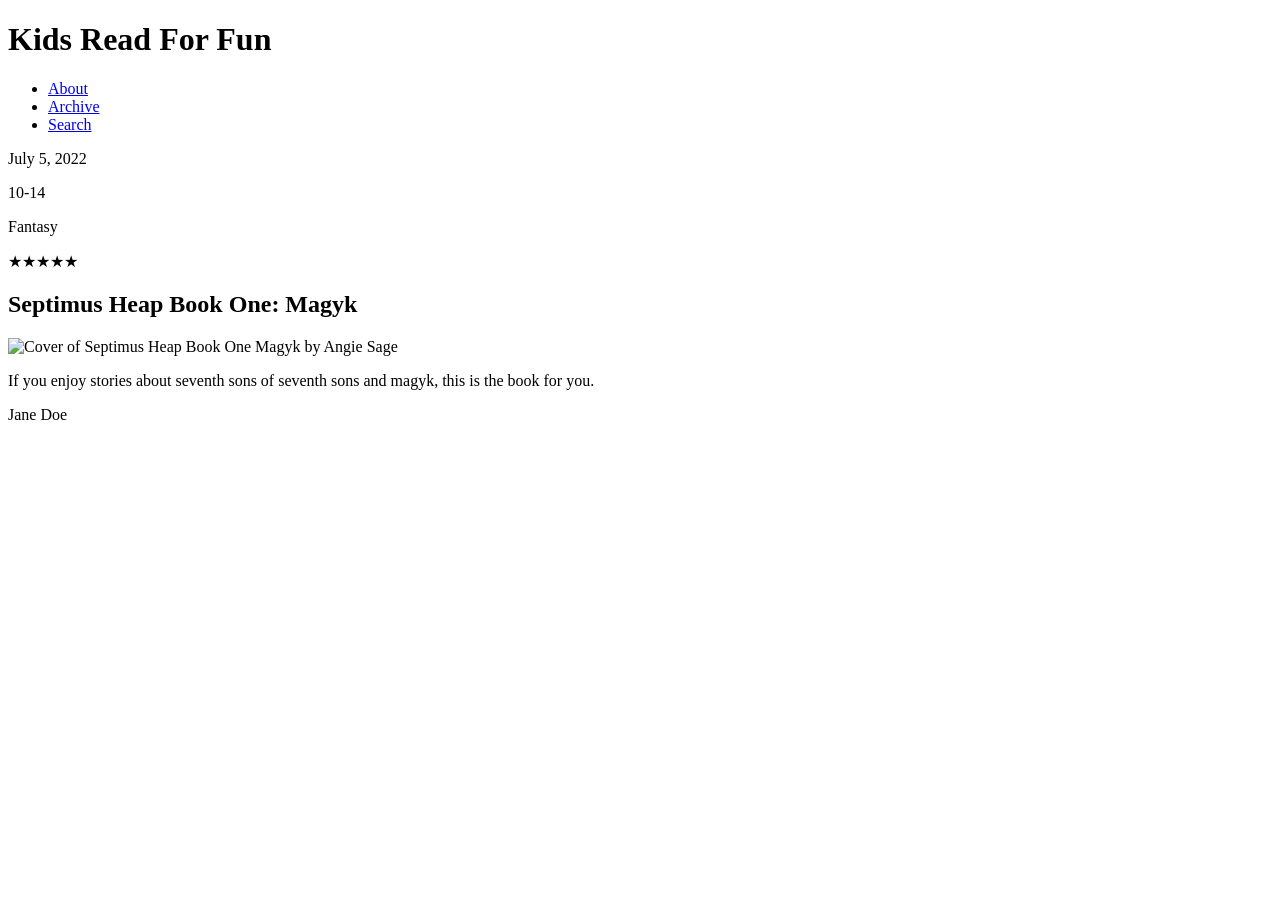
==== blog/index.html @ 298fede0 "blog" ====
<!DOCTYPE html>
<html lang="en">
<head>
  <meta charset="UTF-8" />
  <meta name="viewport" content="width=device-width, initial-scale=1.0" />
  <title>Kids Read For Fun</title>
  <link rel="stylesheet" href="styles.css" />
</head>

<body>

  <div class="container">

    <header>
      <h1>Kids Read For Fun</h1>

      <nav aria-label="Main Navigation">
        <ul>
          <li><a href="#">About</a></li>
          <li><a href="#">Archive</a></li>
          <li><a href="#">Search</a></li>
        </ul>
      </nav>
    </header>

    <main class="blog-layout">

      <!-- Sidebar -->
      <aside class="details">
        <p>July 5, 2022</p>
        <p>10-14</p>
        <p>Fantasy</p>
        <p aria-label="5 star rating">★★★★★</p>
      </aside>

      <!-- Blog Content -->
      <article class="book-review">
        <h2>Septimus Heap Book One: Magyk</h2>

        <img
          src="https://upload.wikimedia.org/wikipedia/en/5/5f/Magkycover2.jpg"
          alt="Cover of Septimus Heap Book One Magyk by Angie Sage"
        />

        <p>
          If you enjoy stories about seventh sons of seventh sons and magyk,
          this is the book for you.
        </p>
      </article>

    </main>

    <footer>
      <p>Jane Doe</p>
    </footer>

  </div>

</body>
</html>
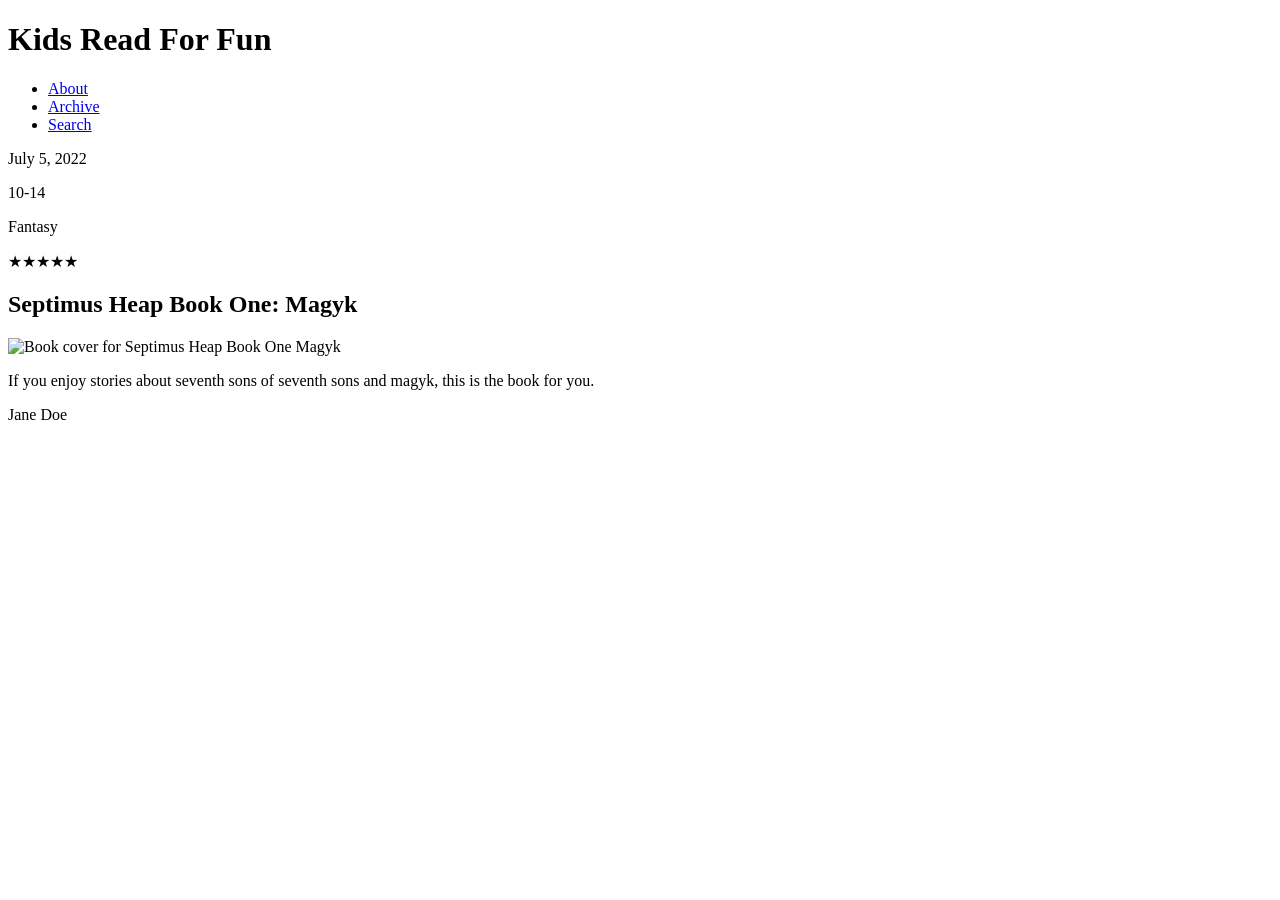
==== commit c62e47c4: "blog new" ====
--- a/blog/index.html
+++ b/blog/index.html
@@ -1,10 +1,13 @@
 <!DOCTYPE html>
 <html lang="en">
 <head>
-  <meta charset="UTF-8" />
-  <meta name="viewport" content="width=device-width, initial-scale=1.0" />
+  <meta charset="UTF-8">
+  <meta name="viewport" content="width=device-width, initial-scale=1.0">
+
   <title>Kids Read For Fun</title>
-  <link rel="stylesheet" href="styles.css" />
+
+  <!-- CONNECT CSS -->
+  <link rel="stylesheet" href="styles.css">
 </head>
 
 <body>
@@ -14,8 +17,8 @@
     <header>
       <h1>Kids Read For Fun</h1>
 
-      <nav aria-label="Main Navigation">
-        <ul>
+      <nav>
+        <ul class="nav-links">
           <li><a href="#">About</a></li>
           <li><a href="#">Archive</a></li>
           <li><a href="#">Search</a></li>
@@ -23,29 +26,31 @@
       </nav>
     </header>
 
-    <main class="blog-layout">
+    <main class="blog-grid">
 
-      <!-- Sidebar -->
-      <aside class="details">
+      <!-- LEFT SIDE -->
+      <aside class="book-details">
         <p>July 5, 2022</p>
         <p>10-14</p>
         <p>Fantasy</p>
-        <p aria-label="5 star rating">★★★★★</p>
+        <p>★★★★★</p>
       </aside>
 
-      <!-- Blog Content -->
+      <!-- RIGHT SIDE -->
       <article class="book-review">
+
         <h2>Septimus Heap Book One: Magyk</h2>
 
         <img
           src="https://upload.wikimedia.org/wikipedia/en/5/5f/Magkycover2.jpg"
-          alt="Cover of Septimus Heap Book One Magyk by Angie Sage"
-        />
+          alt="Book cover for Septimus Heap Book One Magyk"
+        >
 
         <p>
           If you enjoy stories about seventh sons of seventh sons and magyk,
           this is the book for you.
         </p>
+
       </article>
 
     </main>
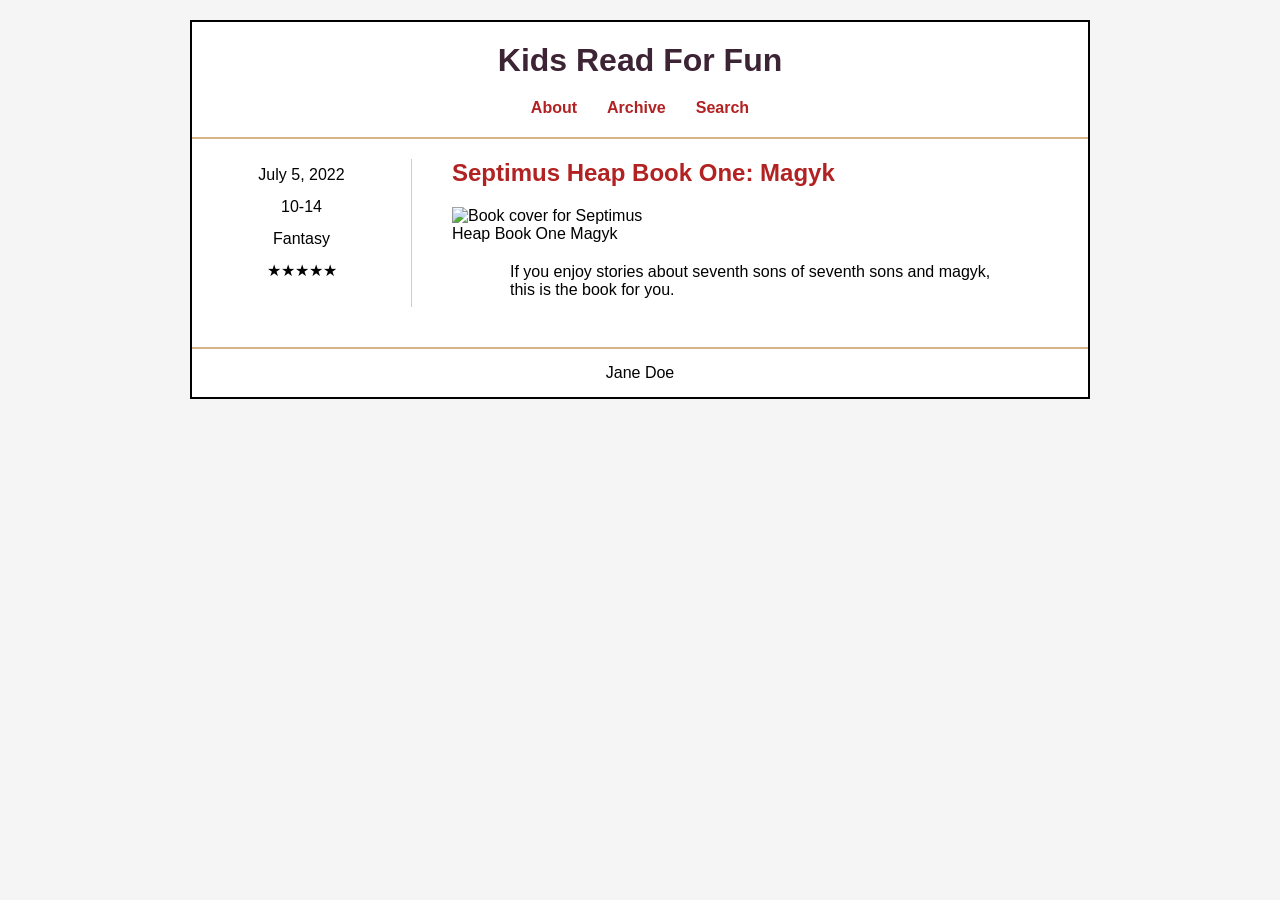
==== commit 2687ee41: "new" ====
--- a/blog/index.html
+++ b/blog/index.html
@@ -17,7 +17,7 @@
     <header>
       <h1>Kids Read For Fun</h1>
 
-      <nav>
+      <nav aria-lebel="'main menu">
         <ul class="nav-links">
           <li><a href="#">About</a></li>
           <li><a href="#">Archive</a></li>
@@ -33,11 +33,12 @@
         <p>July 5, 2022</p>
         <p>10-14</p>
         <p>Fantasy</p>
-        <p>★★★★★</p>
+        <p aria-label="5 out of 5 star rating">★★★★★</p>
       </aside>
 
       <!-- RIGHT SIDE -->
       <article class="book-review">
+      <article aria-labelledby="book-title">
 
         <h2>Septimus Heap Book One: Magyk</h2>
 
--- a/blog/styles.css
+++ b/blog/styles.css
@@ -0,0 +1,130 @@
+/* RESET */
+
+* {
+  margin: 0;
+  padding: 0;
+  box-sizing: border-box;
+}
+
+/* PAGE */
+
+body {
+  background-color: #f5f5f5;
+  font-family: Arial, Helvetica, sans-serif;
+  padding: 20px;
+}
+
+/* CONTAINER */
+
+.container {
+  max-width: 900px;
+  margin: auto;
+  background-color: white;
+  border: 2px solid black;
+}
+
+/* HEADER */
+
+header {
+  text-align: center;
+  padding: 20px;
+  border-bottom: 2px solid #d8b28a;
+}
+
+header h1 {
+  margin-bottom: 20px;
+  color: #3d2435;
+}
+
+/* NAV */
+
+.nav-links {
+  display: flex;
+  justify-content: center;
+  gap: 30px;
+  list-style: none;
+}
+
+.nav-links a {
+  text-decoration: none;
+  color: #b22222;
+  font-weight: bold;
+}
+
+.nav-links a:hover {
+  text-decoration: underline;
+}
+
+/* GRID LAYOUT */
+
+.blog-grid {
+  display: grid;
+  grid-template-columns: 1fr;
+  gap: 20px;
+  padding: 20px;
+}
+
+/* LEFT COLUMN */
+
+.book-details {
+  text-align: center;
+  border-bottom: 1px solid #ccc;
+  padding-bottom: 20px;
+  line-height: 2;
+}
+
+/* RIGHT COLUMN */
+
+.book-review {
+  text-align: center;
+}
+
+.book-review h2 {
+  color: #b22222;
+  margin-bottom: 20px;
+}
+
+.book-review img {
+  width: 200px;
+  max-width: 100%;
+  margin-bottom: 20px;
+}
+
+.book-review p {
+  max-width: 500px;
+  margin: auto;
+}
+
+/* FOOTER */
+
+footer {
+  text-align: center;
+  padding: 15px;
+  border-top: 2px solid #d8b28a;
+  margin-top: 20px;
+}
+
+/* DESKTOP LAYOUT */
+
+@media screen and (min-width: 700px) {
+
+  .blog-grid {
+    grid-template-columns: 200px 1fr;
+    align-items: start;
+  }
+
+  .book-details {
+    border-bottom: none;
+    border-right: 1px solid #ccc;
+    padding-right: 20px;
+  }
+
+  .book-review {
+    text-align: left;
+    padding-left: 20px;
+  }
+
+  .book-review img {
+    display: block;
+  }
+}
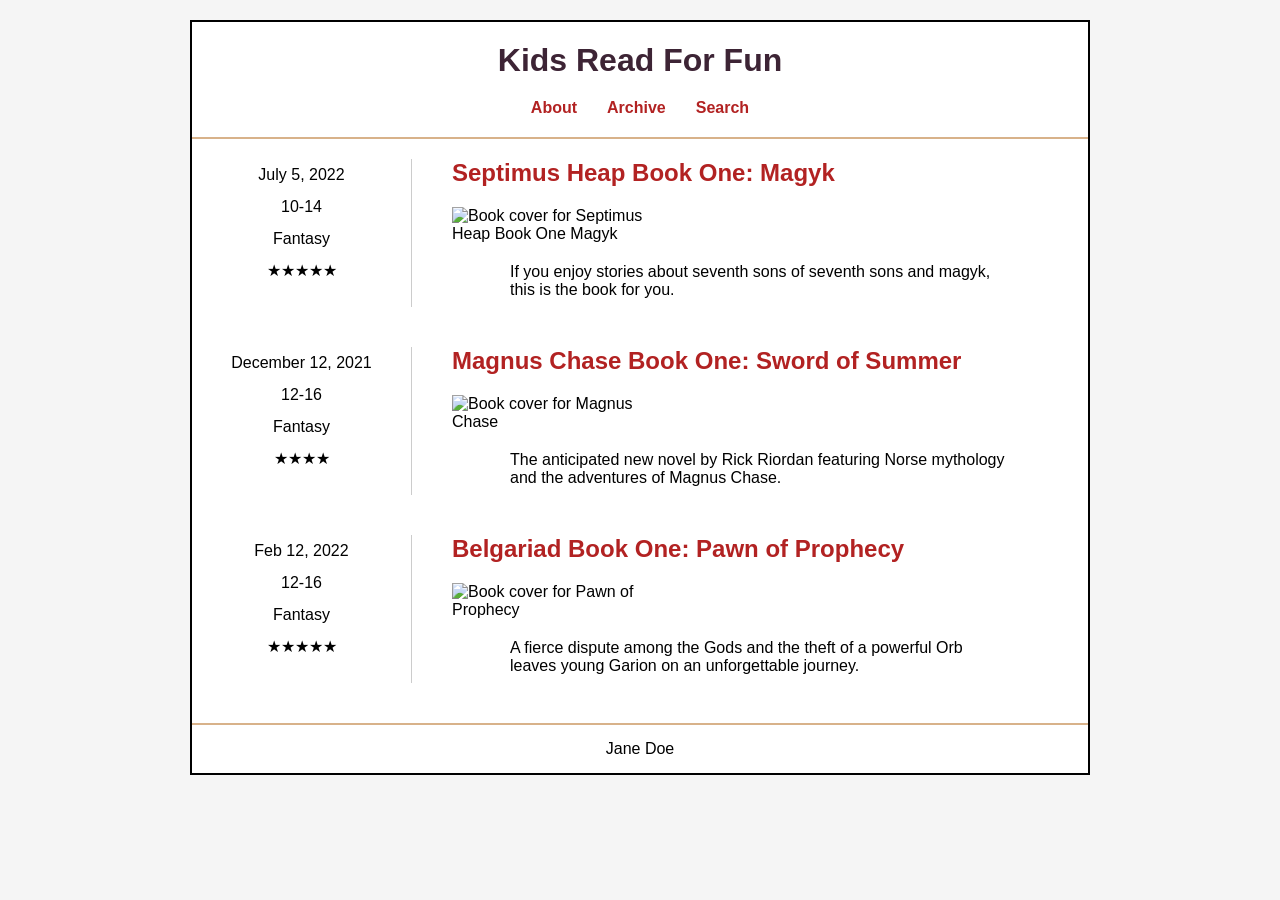
==== commit 36bec16f: "blog js" ====
--- a/blog/index.html
+++ b/blog/index.html
@@ -6,61 +6,36 @@
 
   <title>Kids Read For Fun</title>
 
-  <!-- CONNECT CSS -->
   <link rel="stylesheet" href="styles.css">
+  <script src="script.js" defer></script>
 </head>
 
 <body>
 
-  <div class="container">
+<div class="container">
 
-    <header>
-      <h1>Kids Read For Fun</h1>
+<header>
+<h1>Kids Read For Fun</h1>
 
-      <nav aria-lebel="'main menu">
-        <ul class="nav-links">
-          <li><a href="#">About</a></li>
-          <li><a href="#">Archive</a></li>
-          <li><a href="#">Search</a></li>
-        </ul>
-      </nav>
-    </header>
+<nav aria-label="Main Navigation">
+<ul class="nav-links">
+<li><a href="#">About</a></li>
+<li><a href="#">Archive</a></li>
+<li><a href="#">Search</a></li>
+</ul>
+</nav>
 
-    <main class="blog-grid">
+</header>
 
-      <!-- LEFT SIDE -->
-      <aside class="book-details">
-        <p>July 5, 2022</p>
-        <p>10-14</p>
-        <p>Fantasy</p>
-        <p aria-label="5 out of 5 star rating">★★★★★</p>
-      </aside>
+<main id="article-list">
 
-      <!-- RIGHT SIDE -->
-      <article class="book-review">
-      <article aria-labelledby="book-title">
+</main>
 
-        <h2>Septimus Heap Book One: Magyk</h2>
+<footer>
+<p>Jane Doe</p>
+</footer>
 
-        <img
-          src="https://upload.wikimedia.org/wikipedia/en/5/5f/Magkycover2.jpg"
-          alt="Book cover for Septimus Heap Book One Magyk"
-        >
-
-        <p>
-          If you enjoy stories about seventh sons of seventh sons and magyk,
-          this is the book for you.
-        </p>
-
-      </article>
-
-    </main>
-
-    <footer>
-      <p>Jane Doe</p>
-    </footer>
-
-  </div>
+</div>
 
 </body>
 </html>
--- a/blog/styles.css
+++ b/blog/styles.css
@@ -127,4 +127,4 @@
   .book-review img {
     display: block;
   }
-}+} 
